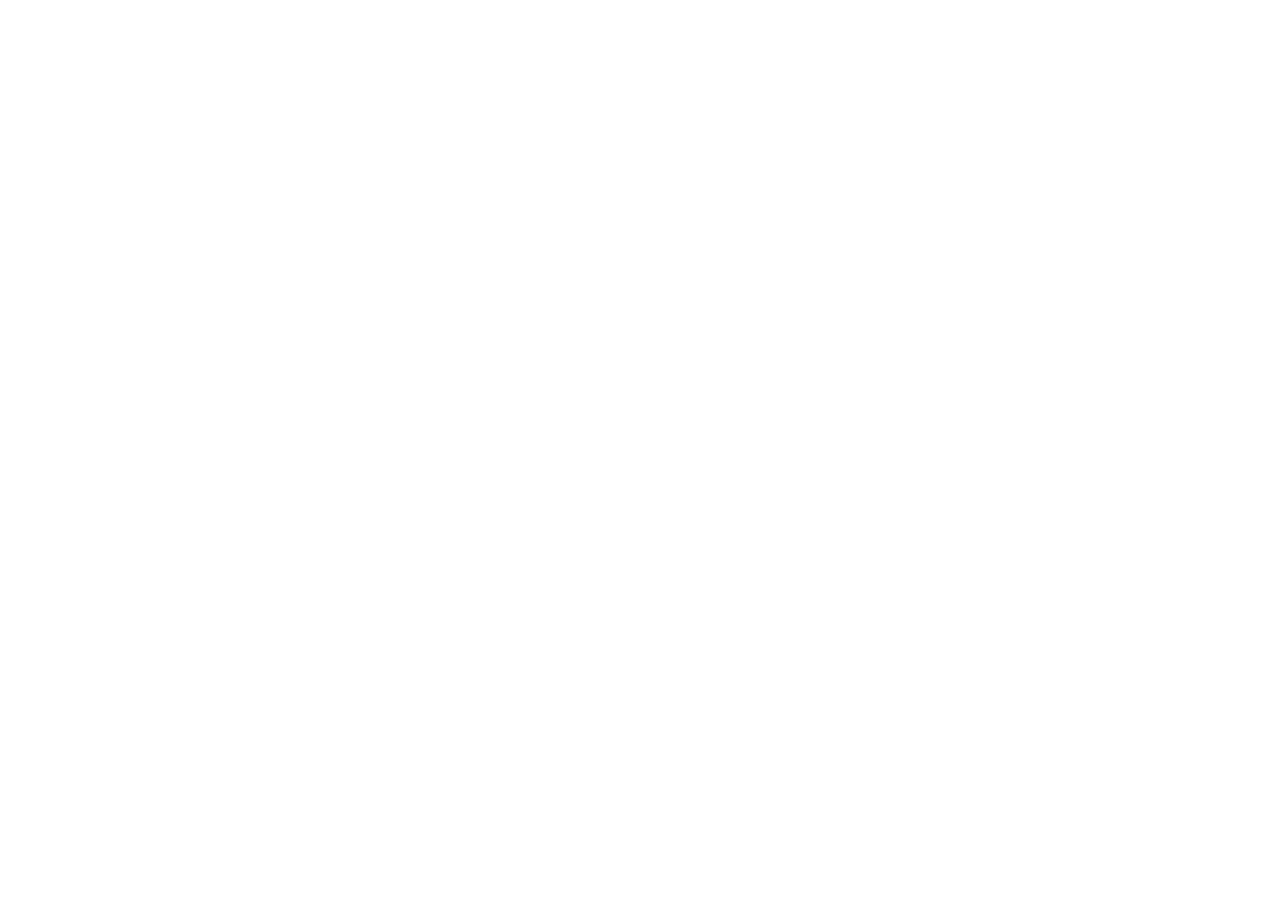
==== my-favorite-things.html @ 40550712 "Adds basic structure of the webpage" ====
<!Doctype Html>
<html>
  <head>
    <title>Favorites</h1>
  </head>

<body>
    <h1>Here goes nothing</h1>
    <p> I wish coding was my favourite activity..But hopefully after Moringa it will be</p>
    <p>The list of my favorite activities is as follows;</p>
    <ol>
      <li>Playing Soccer</li>
      <li>Playstation</li>
      <li>Reading books</li>
      <li>Collecting art.(this one requires money which I dont have at the moment, In future maybe)</li>
    </ol>
  </body>
  </html>
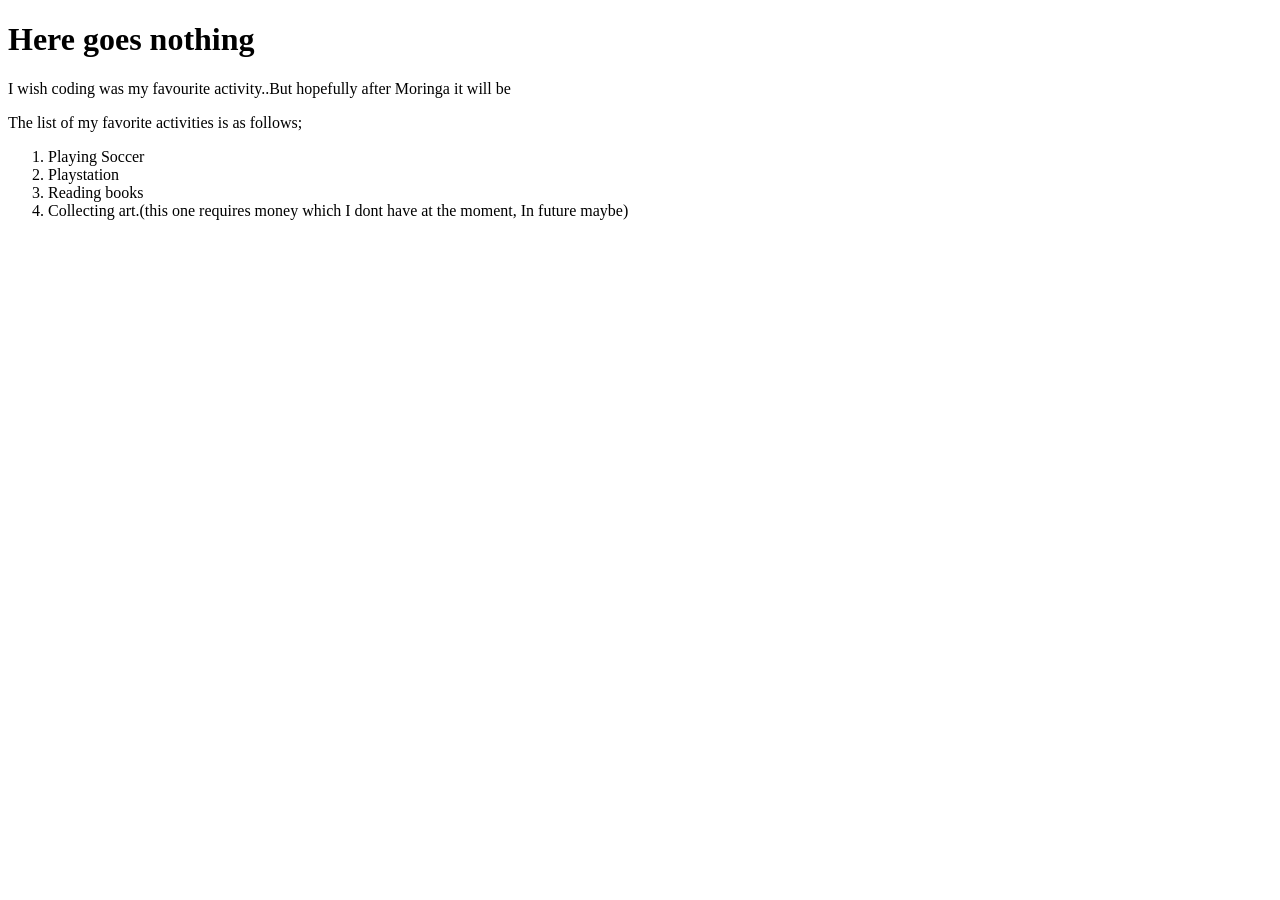
==== commit 396e0498: "Adds basic structure of the webpage after changes" ====
--- a/my-favorite-things.html
+++ b/my-favorite-things.html
@@ -1,7 +1,7 @@
-<!Doctype Html>
+<!Doctype html>
 <html>
   <head>
-    <title>Favorites</h1>
+    <title>Favorites</title>
   </head>
 
 <body>
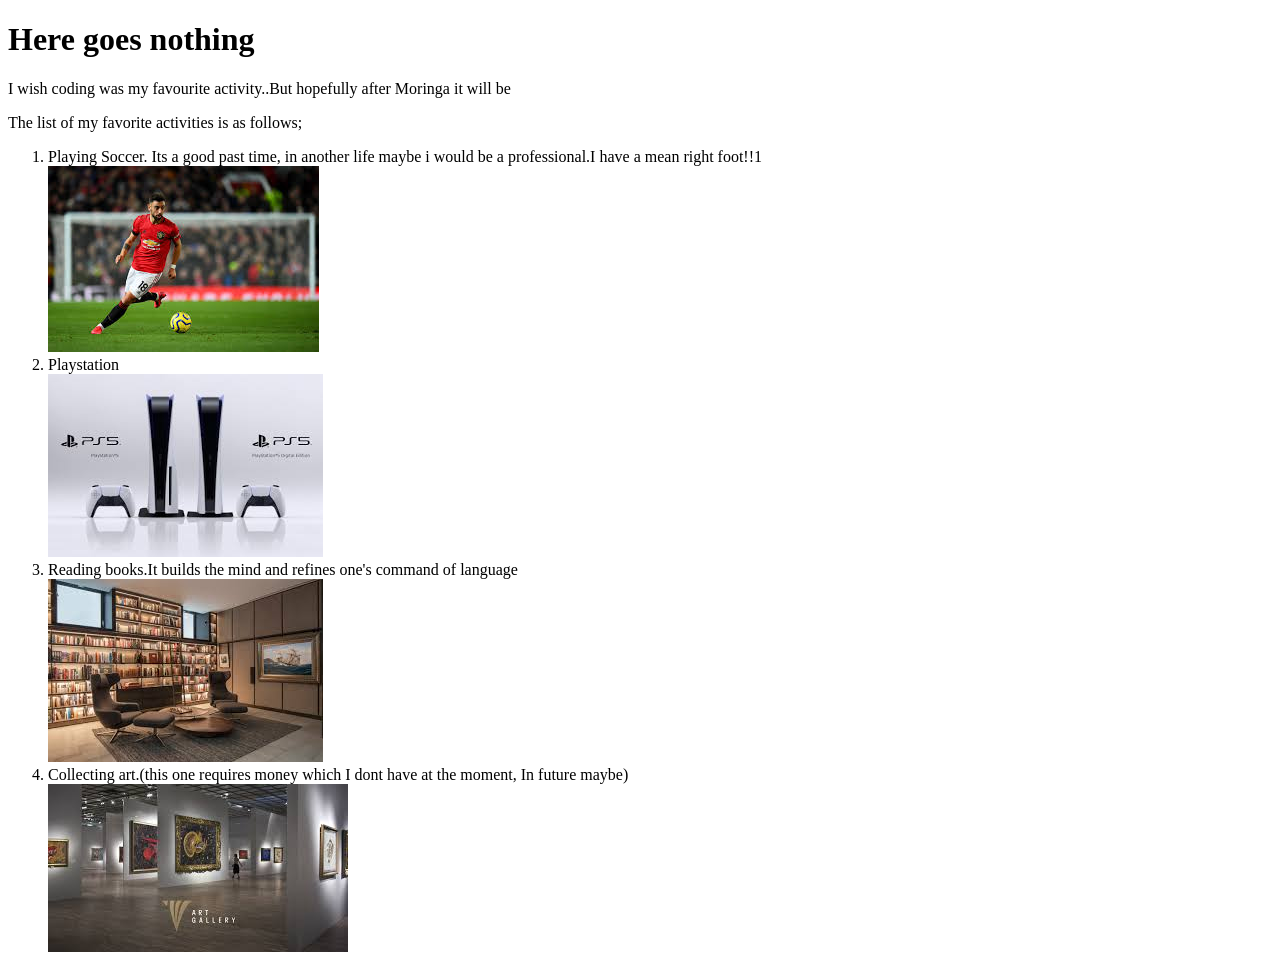
==== commit 9a6917ed: "This commmit adds images to favorites and a new page called pet" ====
--- a/my-favorite-things.html
+++ b/my-favorite-things.html
@@ -9,10 +9,14 @@
     <p> I wish coding was my favourite activity..But hopefully after Moringa it will be</p>
     <p>The list of my favorite activities is as follows;</p>
     <ol>
-      <li>Playing Soccer</li>
+      <li>Playing Soccer. Its a good past time, in another life maybe i would be a professional.I have a mean right foot!!1</li>
+        <img src="images/bruno.jpg" alt="bruno doing his thing">
       <li>Playstation</li>
-      <li>Reading books</li>
+        <img src="images/ps5.jpg" alt="ps5 set to be released late this year">
+      <li>Reading books.It builds the mind and refines one's command of language</li>
+        <img src="images/library.jpg" alt="a home library">
       <li>Collecting art.(this one requires money which I dont have at the moment, In future maybe)</li>
+        <img src="images/art.jpg" alt="an art gallery">
     </ol>
   </body>
   </html>
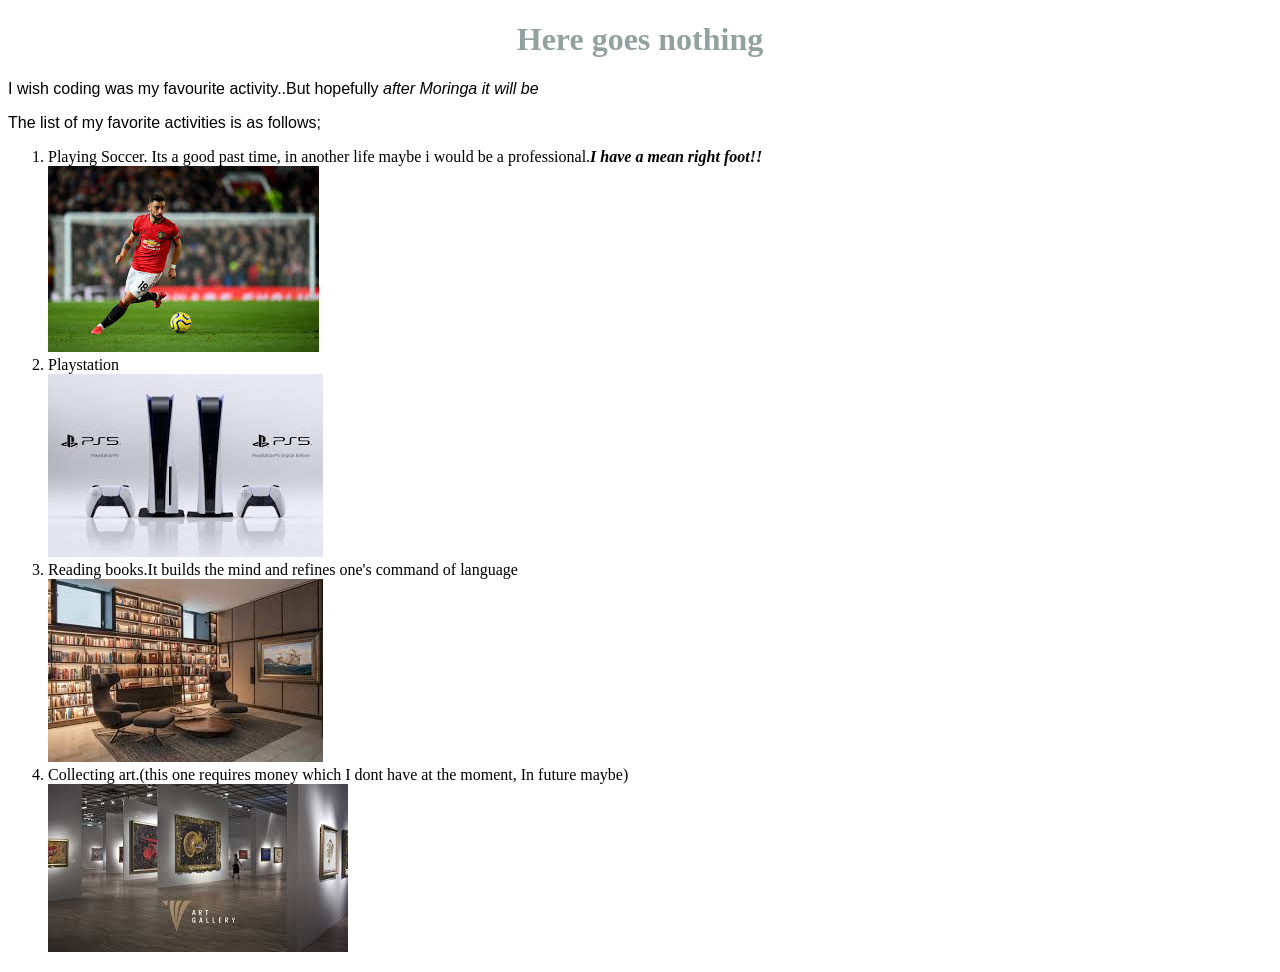
==== commit aa8f1411: "change the name of my-first-webpage.html to index.html" ====
--- a/my-favorite-things.html
+++ b/my-favorite-things.html
@@ -2,14 +2,15 @@
 <html>
   <head>
     <title>Favorites</title>
+    <link href="css/styles.css" rel="stylesheet"  type="text/css">
   </head>
 
 <body>
     <h1>Here goes nothing</h1>
-    <p> I wish coding was my favourite activity..But hopefully after Moringa it will be</p>
+    <p> I wish coding was my favourite activity..But hopefully <em>after Moringa it will be</em></p>
     <p>The list of my favorite activities is as follows;</p>
     <ol>
-      <li>Playing Soccer. Its a good past time, in another life maybe i would be a professional.I have a mean right foot!!1</li>
+      <li>Playing Soccer. Its a good past time, in another life maybe i would be a professional.<strong><em>I have a mean right foot!!</em></strong></li>
         <img src="images/bruno.jpg" alt="bruno doing his thing">
       <li>Playstation</li>
         <img src="images/ps5.jpg" alt="ps5 set to be released late this year">
--- a/css/styles.css
+++ b/css/styles.css
@@ -0,0 +1,15 @@
+h1  {
+  color: #93A29F;
+  text-align: center;
+}
+h2  {
+  color:  #677D12;
+  font-style: italic;
+  text-align: center;
+}
+p{
+  font-family: sans-serif;
+}
+ul{
+  line-height: 40px;
+}
